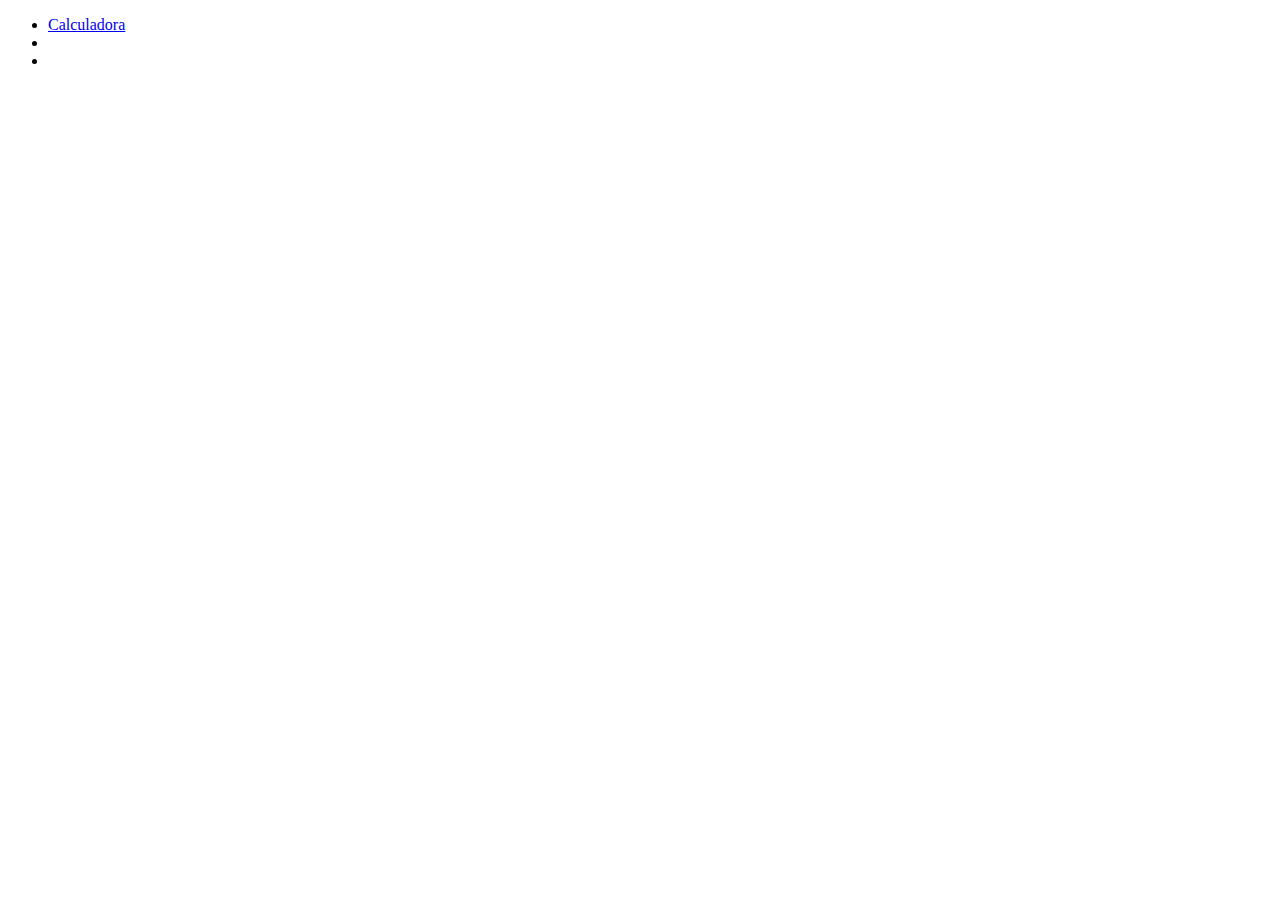
==== index.html @ 9fe71a30 "Update index.html" ====
<!DOCTYPE html>
<html lang="pt-br">
<head>
    <meta charset="UTF-8">
    <meta name="viewport" content="width=device-width, initial-scale=1.0">
    <title>Atividades</title>
</head>
<body>
    <ul>
        <li><a href="Exercícios/aula 10/ex007.html">Calculadora</a></li>
        <li><a href="Exercícios/aula 09/ex001.html"></a></li>
        <li><a href="Desafios/Hora-do-dia/index.html"></a></li>
    </ul>
    
</body>
</html>
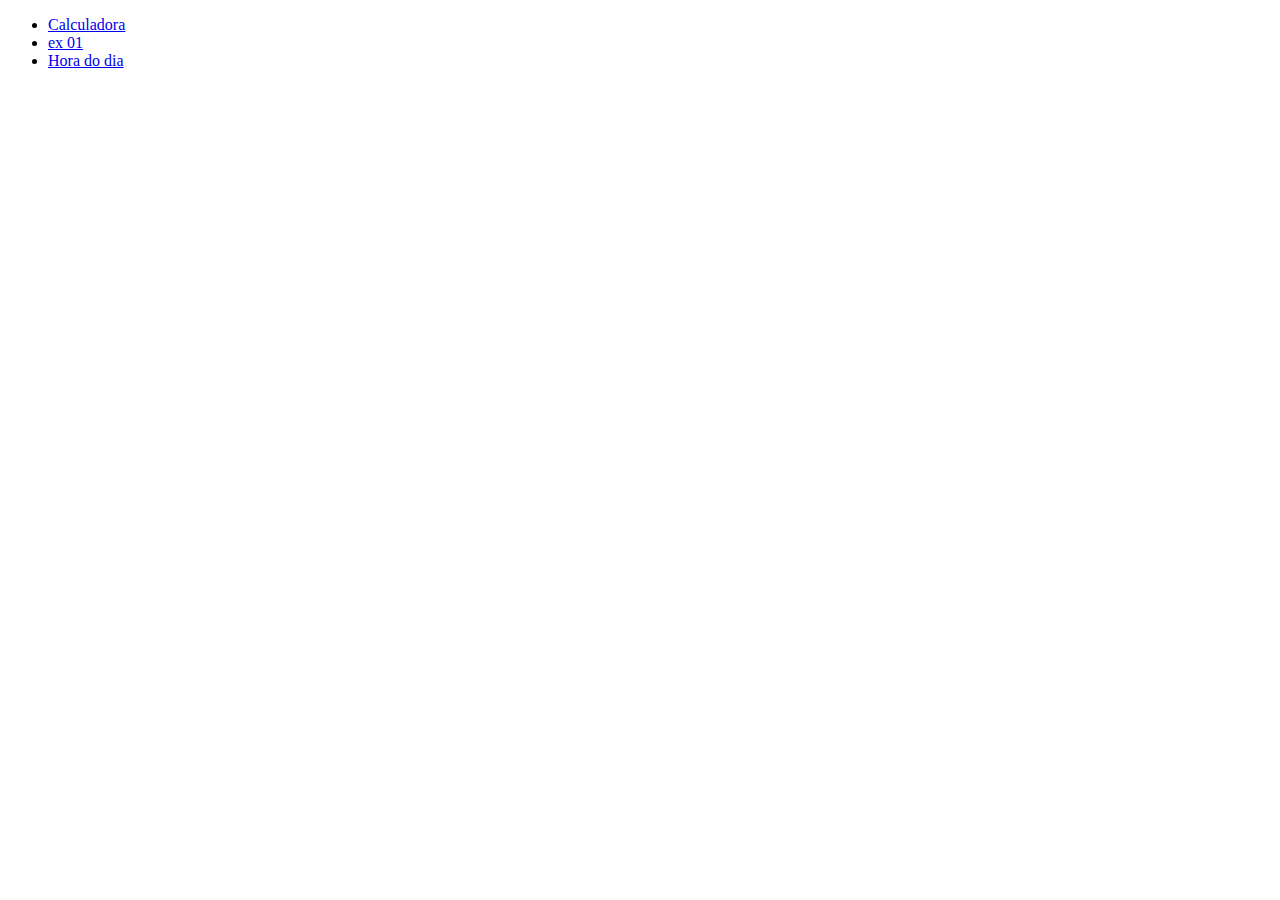
==== commit 57542835: "Update index.html" ====
--- a/index.html
+++ b/index.html
@@ -8,8 +8,8 @@
 <body>
     <ul>
         <li><a href="Exercícios/aula 10/ex007.html">Calculadora</a></li>
-        <li><a href="Exercícios/aula 09/ex001.html"></a></li>
-        <li><a href="Desafios/Hora-do-dia/index.html"></a></li>
+        <li><a href="Exercícios/aula 09/ex001.html">ex 01</a></li>
+        <li><a href="Desafios/Hora-do-dia/index.html">Hora do dia</a></li>
     </ul>
     
 </body>
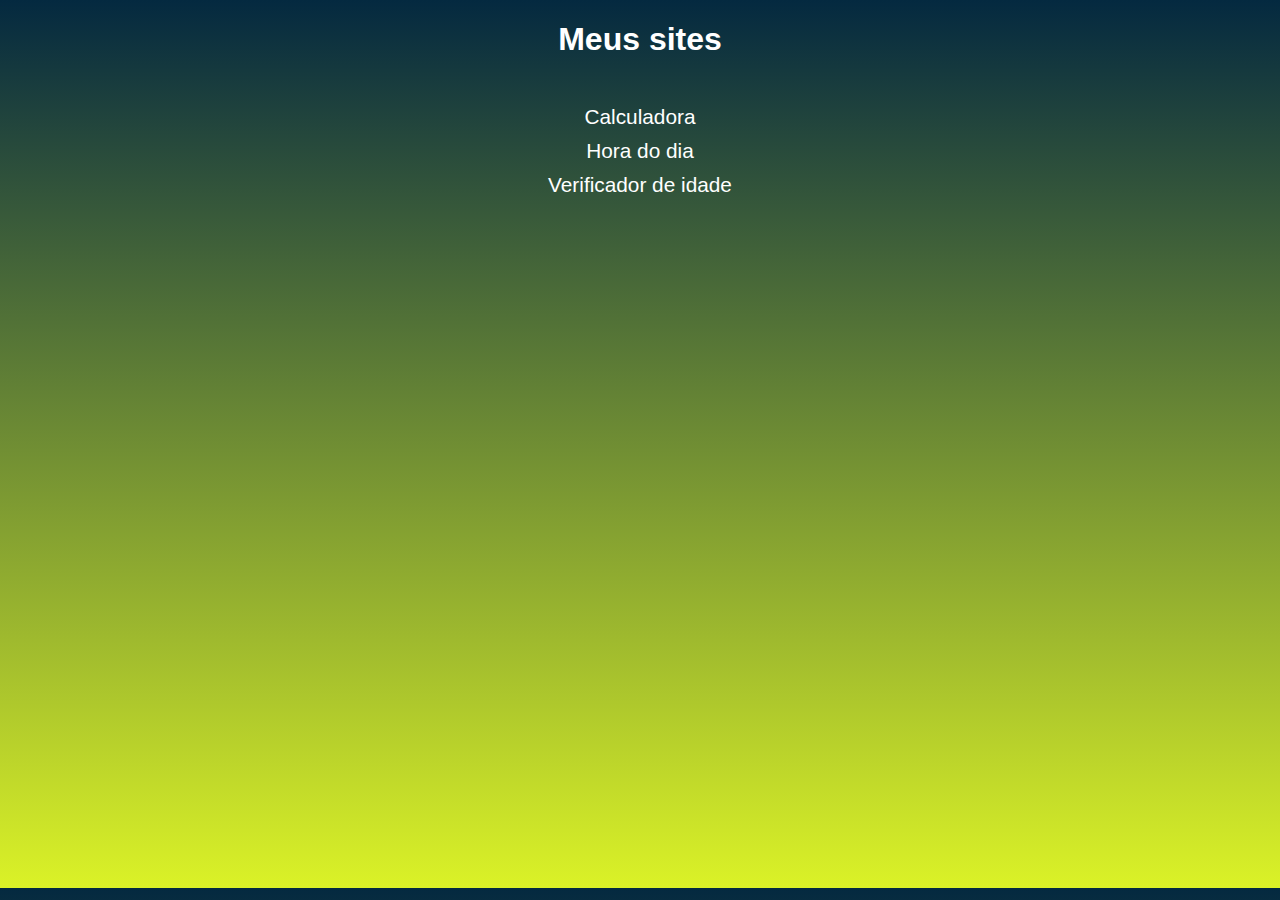
==== commit 04705f34: "atualização do index" ====
--- a/index.html
+++ b/index.html
@@ -4,13 +4,63 @@
     <meta charset="UTF-8">
     <meta name="viewport" content="width=device-width, initial-scale=1.0">
     <title>Atividades</title>
+    <style>
+        body{
+            height: 95.4vh;
+            background-image: linear-gradient(to bottom,#042940, #DBF227);
+        }
+        div{
+            background-color: rgba(175, 165, 165, 0);
+            font-family: Arial, Helvetica, sans-serif;
+            height: 200px;
+            width: 300px;
+            border-radius: 10px;
+            margin: auto;
+        }
+
+        h1{
+            text-align: center;
+            color: white;
+        }
+
+        ul{
+            text-align: center;
+            padding: 20px;
+            margin: 10px;
+            list-style-type: none;
+        }
+
+        li{
+            padding: 5px;
+        }
+        a{
+            font-size: 1.3em;
+        }
+
+        a:link{
+            color: rgb(255, 255, 255);
+            text-decoration: none;
+
+        }
+        a:visited{
+            color: deepskyblue;
+            text-decoration: none;
+        }
+        a:hover{
+            text-decoration: underline;
+            color: grey;
+        }
+    </style>
 </head>
 <body>
-    <ul>
-        <li><a href="Exercícios/aula 10/ex007.html">Calculadora</a></li>
-        <li><a href="Exercícios/aula 09/ex001.html">ex 01</a></li>
-        <li><a href="Desafios/Hora-do-dia/index.html">Hora do dia</a></li>
-    </ul>
+    <div>
+        <h1>Meus sites</h1>
+        <ul>
+            <li><a href="Exercícios/aula 10/ex007.html">Calculadora</a></li>
+            <li><a href="Exercícios/aula 12/hora do dia/index.html">Hora do dia</a></li>
+            <li><a href="Exercícios/aula 12/verificador de idade/index.html">Verificador de idade</a></li>
+        </ul>
+    </div>
     
 </body>
 </html>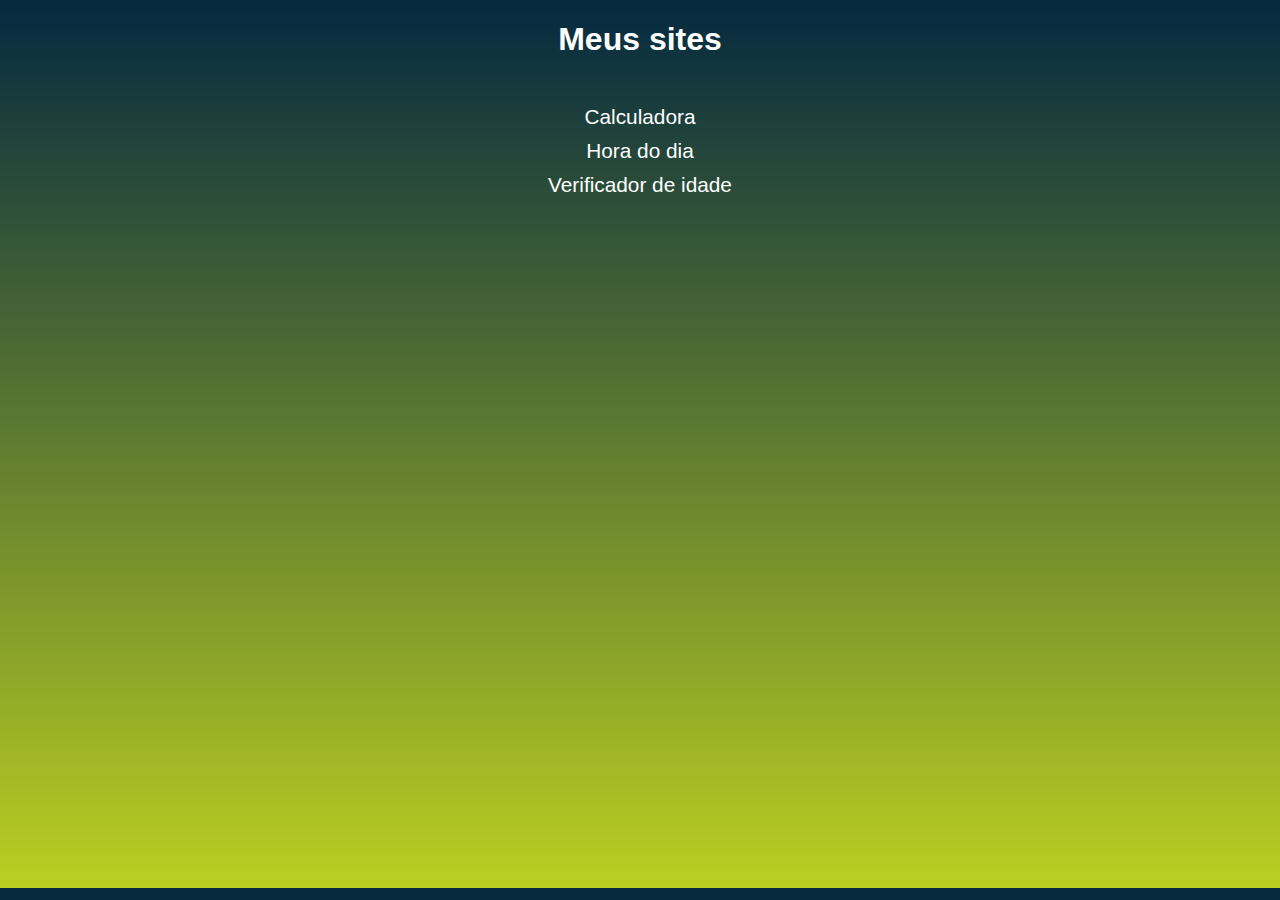
==== commit fe69dc89: "Update index.html" ====
--- a/index.html
+++ b/index.html
@@ -7,7 +7,7 @@
     <style>
         body{
             height: 95.4vh;
-            background-image: linear-gradient(to bottom,#042940, #DBF227);
+            background-image: linear-gradient(to bottom,#042940, #bbcf21);
         }
         div{
             background-color: rgba(175, 165, 165, 0);
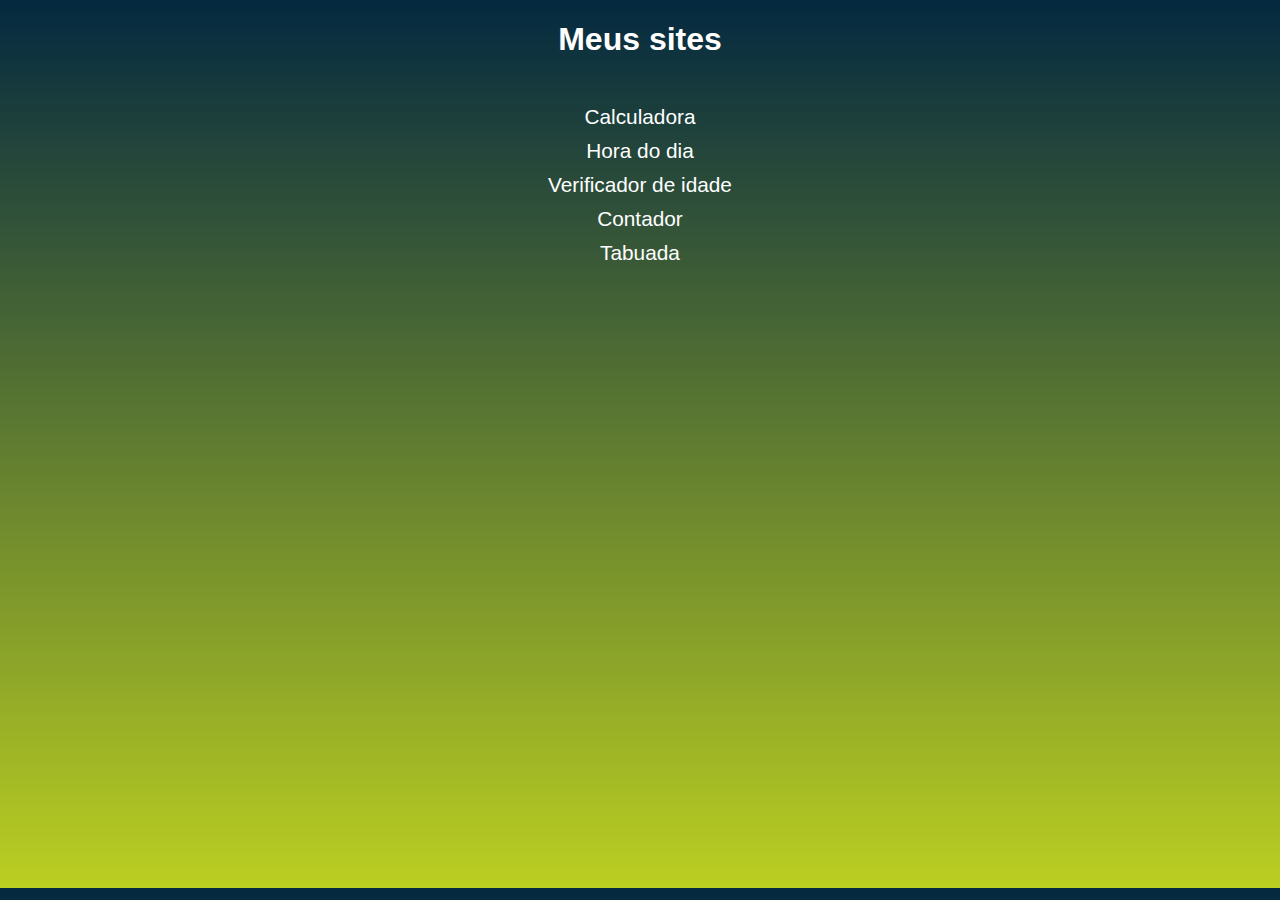
==== commit 750e3b65: "ex017 pronto" ====
--- a/index.html
+++ b/index.html
@@ -59,6 +59,8 @@
             <li><a href="Exercícios/aula 10/ex007.html">Calculadora</a></li>
             <li><a href="Exercícios/aula 12/hora do dia/index.html">Hora do dia</a></li>
             <li><a href="Exercícios/aula 12/verificador de idade/index.html">Verificador de idade</a></li>
+            <li><a href="Exercícios/aula 14/ex 016/index.html">Contador</a></li>
+            <li><a href="Exercícios/aula 14/ex 017/index.html">Tabuada</a></li>
         </ul>
     </div>
     
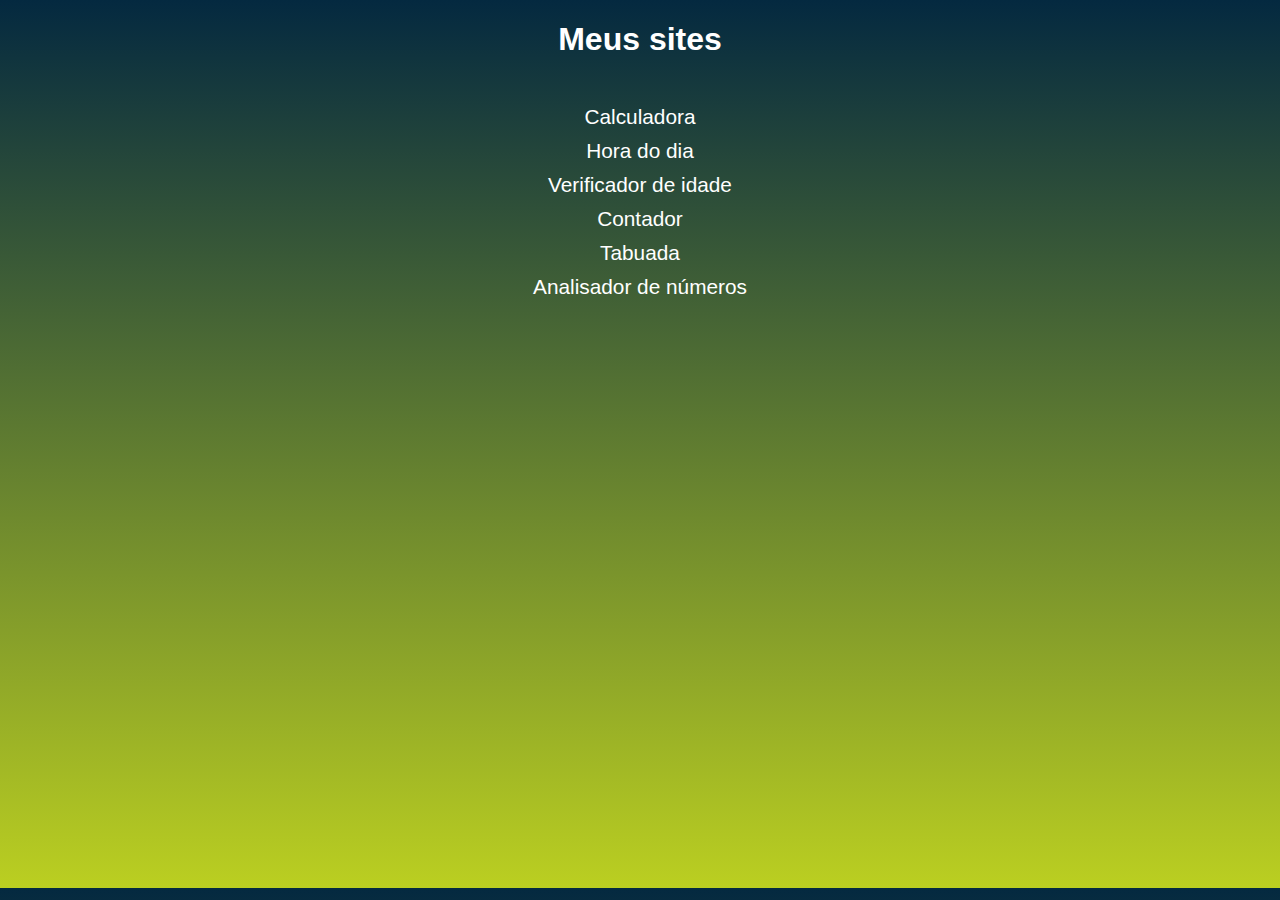
==== commit 36d3397b: "Update index.html" ====
--- a/index.html
+++ b/index.html
@@ -61,7 +61,9 @@
             <li><a href="Exercícios/aula 12/verificador de idade/index.html">Verificador de idade</a></li>
             <li><a href="Exercícios/aula 14/ex 016/index.html">Contador</a></li>
             <li><a href="Exercícios/aula 14/ex 017/index.html">Tabuada</a></li>
+            <li><a href="Exercícios/aula 17/index.html">Analisador de números</a></li>
         </ul>
+        
     </div>
     
 </body>
